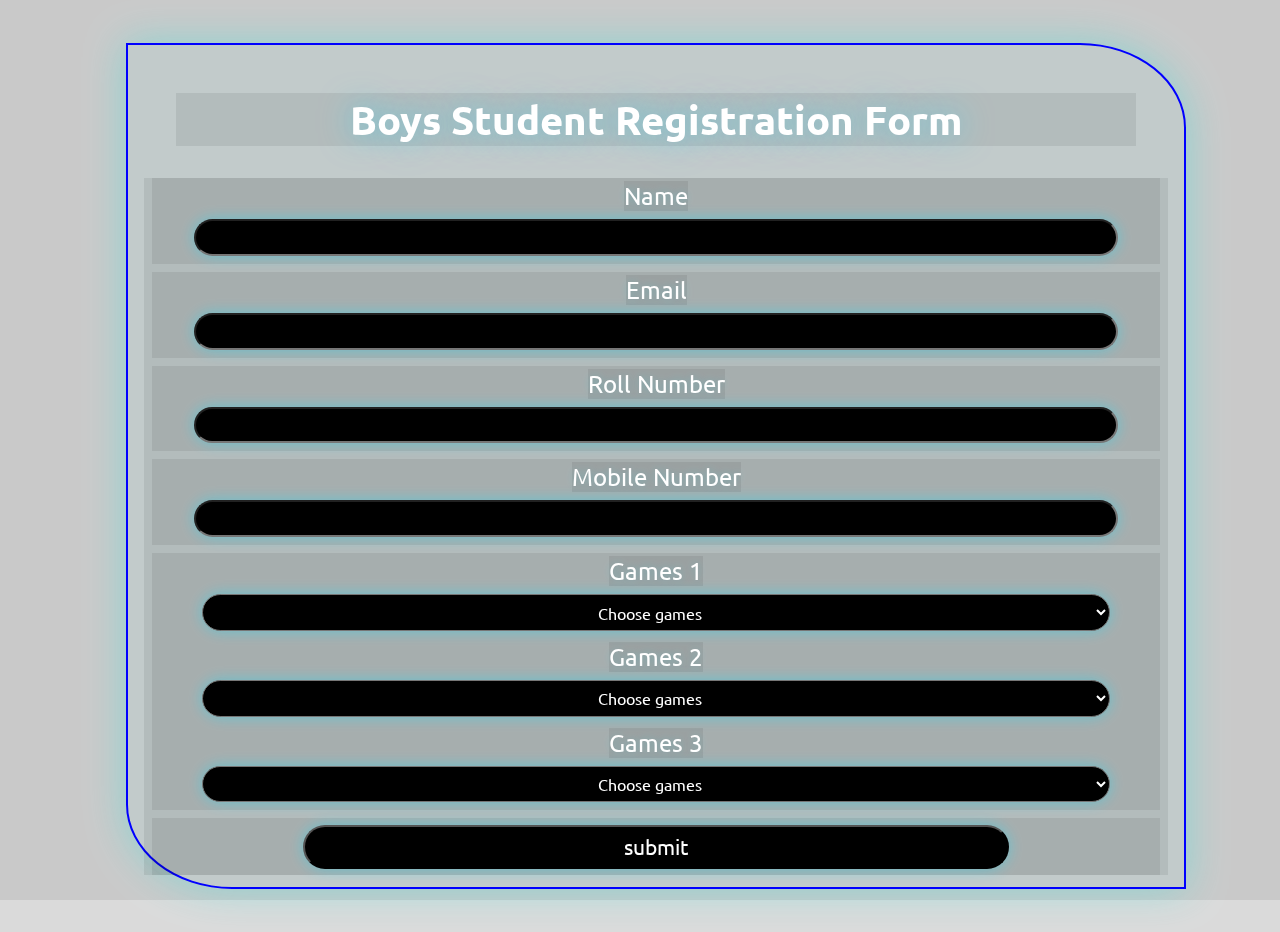
==== boys_from.html @ 723bbaa2 "1st commit" ====
<!DOCTYPE html>
<html lang="en">

<head>
    <meta charset="UTF-8">
    <meta http-equiv="X-UA-Compatible" content="IE=edge">
    <meta name="viewport" content="width=device-width, initial-scale=1.0">
    <title>Boys Application From For Sports...</title>
    <link rel="stylesheet" href="boys_from.css">
</head>

<body>
    <div class="contain">

        <video width="auto" height="auto" autoplay loop muted>
            <source src="Waves - 144156.mp4" type="video/mp4">
        </video>

        <div class="from_container">

            <h2>Boys Student Registration Form</h2>
            <form class="game_from" method="post" action="https://script.google.com/macros/s/AKfycbz7LaoXAwym04hQYRjWSEBOF-NP8DkwPVpCrH4x9s0SdNXPifZkkyieLGIzBJDSzql6/exec">
                <div class="details">
                    <label class="form-label">Name</label>
                    <input type="name" class="form-control" id="inputEmail4" name="name" required>
                </div>

                <div class="details">
                    <label class="form-label">Email</label>
                    <input type="email" class="form-control" id="inputEmail4" name="email" required>
                </div>

                <div class="details">
                    <label class="form-label">Roll Number</label>
                    <input type="number" class="form-control" id="inputEmail4" name="roll_no" required>
                </div>

                <div class="details">
                    <label class="form-label">Mobile Number</label>
                    <input type="number" class="form-control" id="inputEmail4" name="mobile" required>
                </div>



                <div class="details">
                    <label class="form-label">Games 1</label>
                    <select id="inputState" name="game1">
                        <option selected>Choose games</option>
                        <option>100 meter Race</option>
                        <option>200 meter Race</option>
                        <option>1600 m Race</option>
                        <option>Long jump</option>
                        <option>High Jump</option>
                        <option>Javelin</option>
                        <option>Shot Put</option>
                        <option>Discus Throw</option>
                        <option>Tug of War</option>
                    </select>

                    <label class="form-label">Games 2</label>
                    <select id="inputState" name="game2">
                        <option selected>Choose games</option>
                        <option>100 meter Race</option>
                        <option>200 meter Race</option>
                        <option>1600 m Race</option>
                        <option>Long jump</option>
                        <option>High Jump</option>
                        <option>Javelin</option>
                        <option>Shot Put</option>
                        <option>Discus Throw</option>
                        <option>Tug of War</option>
                    </select>

                    <label class="form-label">Games 3</label>
                    <select id="inputState" name="game3">
                        <option selected>Choose games</option>
                        <option>100 meter Race</option>
                        <option>200 meter Race</option>
                        <option>1600 m Race</option>
                        <option>Long jump</option>
                        <option>High Jump</option>
                        <option>Javelin</option>
                        <option>Shot Put</option>
                        <option>Discus Throw</option>
                        <option>Tug of War</option>
                    </select>
                </div>

                <div class="details">
                    <button type="submit" class="btn">submit</button>
                    <!-- <input type="submit" class="btn"> -->
                </div>
            </form>

        </div>

    </div>


</body>

</html>
---- boys_from.css ----
@import url('https://fonts.googleapis.com/css2?family=Ubuntu&display=swap');
*{
    font-family: 'Ubuntu', sans-serif;
    color:white;
    margin: 0;
    padding: 0;
    background-color: rgba(2, 2, 2, 0.075);
}
.contain{
    /* border: 2px solid red; */
    position: absolute;
    height:100vh;
    width: 100vw;
    display: flex;
    flex-direction: column;
    align-items: center;
    justify-content: center;
    padding: 1rem;
}

.contain video{
    width: 100vw;
    height: 100vh;
    object-fit: cover;
    position: fixed;
    left: 0;
    right: 0;
    top: 0;
    bottom: 0;
    z-index: -1;
}

.from_container{
    background-color: rgba(31, 232, 243, 0.042);
    box-shadow:  0 0 40px rgba(43, 226, 220, 0.401);
    border: 2px solid blue;
    border-radius: 0px 10% 0px 10%;
    padding: 1rem;
    height: 90%;
    width: 30%;
}
.from_container h2{
    font-size: 2.5rem;
    text-align: center;
    margin: 3rem;
    text-shadow: 0 0 2rem rgba(19, 212, 255, 0.523);
}
.details{
    text-shadow: 0 0 10px rgba(0, 229, 255, 0.223);
    display: flex;
    flex-direction: column;
    align-items: center;
    justify-content: center;
    font-size: 1.5rem;
    margin: 1rem;
}
.details input, .details select{
    text-align: center;
    background-color: rgb(0, 0, 0);
    box-shadow: 0 0 15px rgba(0, 221, 255, 0.395);
    border-radius: 10rem;
    width: 90%;
    padding: 0.4rem;
    margin: 0.5rem;
    font-size: 1rem;
}
#inputState option{
    text-align: center;
}

.form-label{
    margin-top: 3px;
}
.btn{
    /* border: 2px solid rebeccapurple; */
    background-color: rgb(0, 0, 0);
    font-size: 1.3rem;
    width: 70%;
    padding: 0.4rem;
    margin: 1rem;
    border-radius: 10rem;
    box-shadow: 0 0 15px rgba(0, 221, 255, 0.395);
    cursor: pointer;
}
.btn:hover{
    background-color:rgba(0, 221, 255, 0.041);
    /* border-radius: 5rem; */

}

@media screen and (max-width : 1400px) {
    .from_container{
        width: 80%;
    }
    .btn{
        margin: 0.4rem;
    }
    .from_container h2{
        margin: 2rem;
    }
    .details{
        margin: 0.5rem;
    }
}
@media screen and (max-width : 510px){
    .from_container h2{
        font-size: 2rem;
        margin: 1.5rem;
    }
    .details input, .details select{
        font-size: 0.5rem;
    }
    .details{
        /* margin: 0.5rem; */
        font-size: 1rem;
    }
    .from_container{
        height: 65%;
    }
}
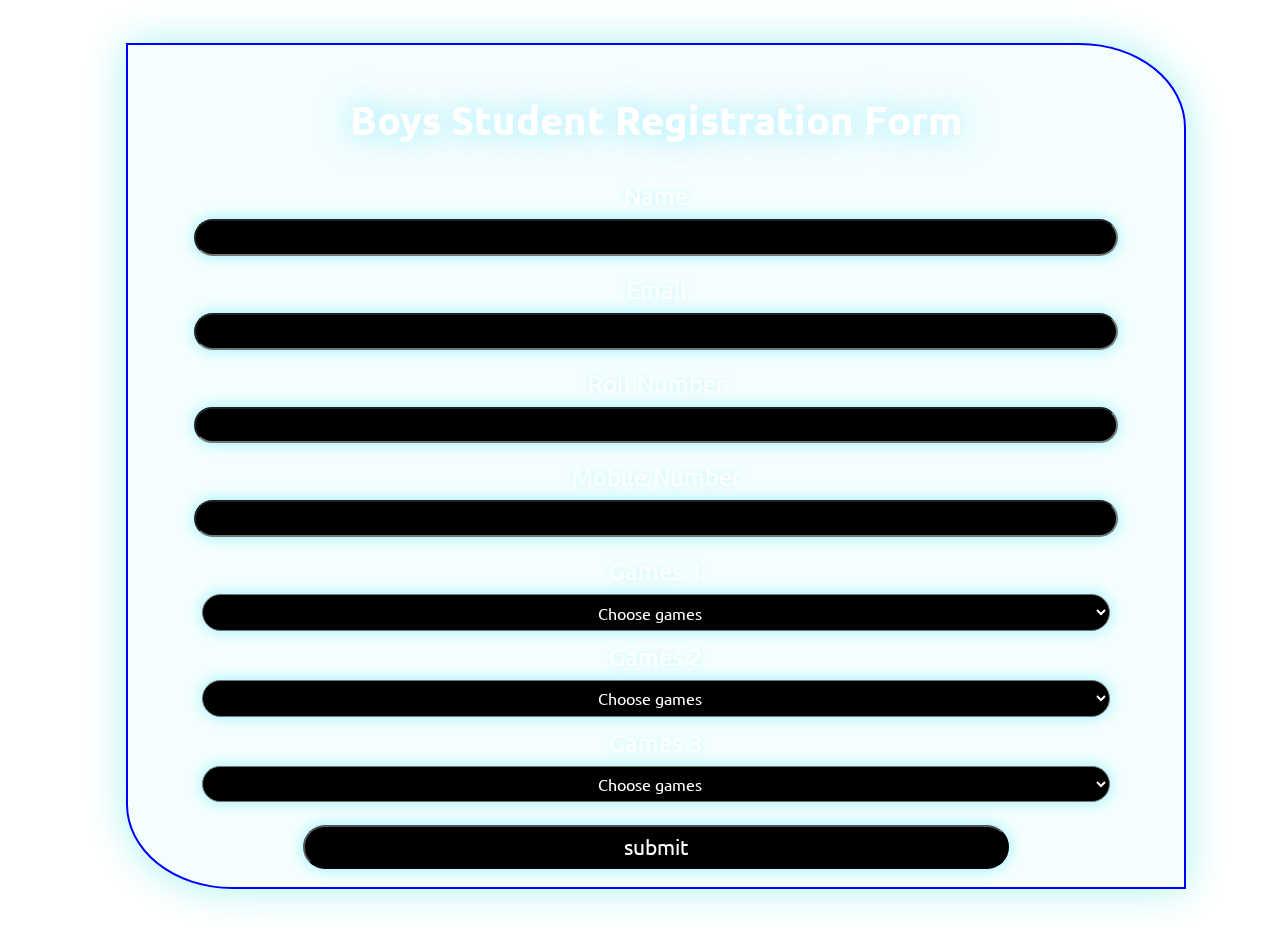
==== commit d2c10301: "4th commit" ====
--- a/boys_from.html
+++ b/boys_from.html
@@ -13,7 +13,7 @@
     <div class="contain">
 
         <video width="auto" height="auto" autoplay loop muted>
-            <source src="Waves - 144156.mp4" type="video/mp4">
+            <source src="Night - 28860.mp4" type="video/mp4">
         </video>
 
         <div class="from_container">
--- a/boys_from.css
+++ b/boys_from.css
@@ -4,7 +4,7 @@
     color:white;
     margin: 0;
     padding: 0;
-    background-color: rgba(2, 2, 2, 0.075);
+    /* background-color: rgba(2, 2, 2, 0.075); */
 }
 .contain{
     /* border: 2px solid red; */
@@ -19,8 +19,8 @@
 }
 
 .contain video{
-    width: 100vw;
-    height: 100vh;
+    width: 100%;
+    height: 100%;
     object-fit: cover;
     position: fixed;
     left: 0;
@@ -115,6 +115,6 @@
         font-size: 1rem;
     }
     .from_container{
-        height: 65%;
+        height: 80%;
     }
 }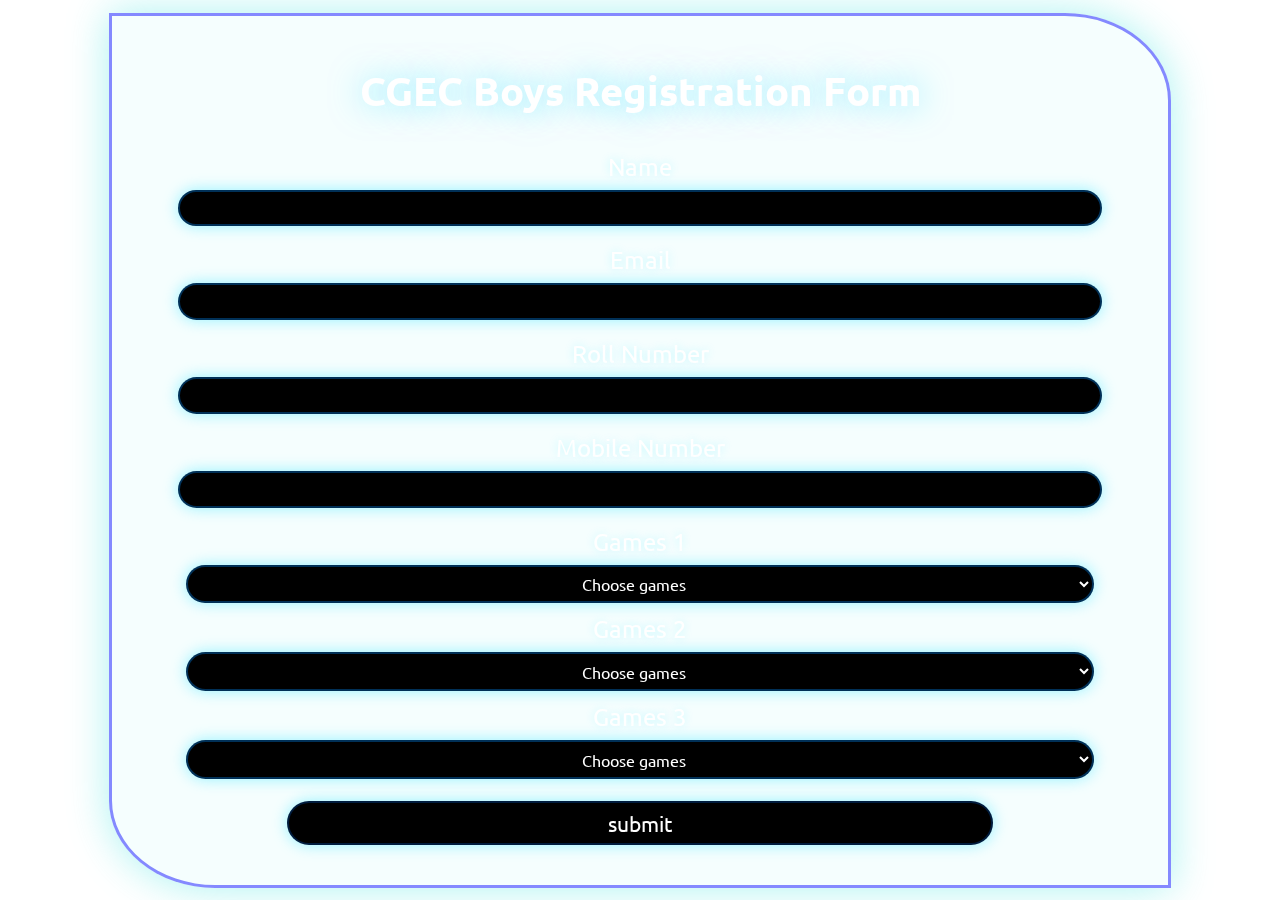
==== commit 4ab080ff: "5th commit" ====
--- a/boys_from.html
+++ b/boys_from.html
@@ -18,7 +18,7 @@
 
         <div class="from_container">
 
-            <h2>Boys Student Registration Form</h2>
+            <h2>CGEC Boys Registration Form</h2>
             <form class="game_from" method="post" action="https://script.google.com/macros/s/AKfycbz7LaoXAwym04hQYRjWSEBOF-NP8DkwPVpCrH4x9s0SdNXPifZkkyieLGIzBJDSzql6/exec">
                 <div class="details">
                     <label class="form-label">Name</label>
--- a/boys_from.css
+++ b/boys_from.css
@@ -4,6 +4,7 @@
     color:white;
     margin: 0;
     padding: 0;
+    scroll-behavior: smooth;
     /* background-color: rgba(2, 2, 2, 0.075); */
 }
 .contain{
@@ -15,13 +16,13 @@
     flex-direction: column;
     align-items: center;
     justify-content: center;
-    padding: 1rem;
+    /* padding: 1rem; */
 }
 
 .contain video{
     width: 100%;
     height: 100%;
-    object-fit: cover;
+    object-fit:cover;
     position: fixed;
     left: 0;
     right: 0;
@@ -33,11 +34,17 @@
 .from_container{
     background-color: rgba(31, 232, 243, 0.042);
     box-shadow:  0 0 40px rgba(43, 226, 220, 0.401);
-    border: 2px solid blue;
+    border: 3px solid rgba(0, 0, 255, 0.463);
     border-radius: 0px 10% 0px 10%;
     padding: 1rem;
-    height: 90%;
+    height: 93%;
     width: 30%;
+
+    /* animation effect */
+    animation-name: backgroundColorPalette;
+  animation-duration: 5s;
+  animation-iteration-count: infinite;
+  animation-direction: alternate;
 }
 .from_container h2{
     font-size: 2.5rem;
@@ -55,6 +62,7 @@
     margin: 1rem;
 }
 .details input, .details select{
+    border: 2px solid rgba(0, 140, 255, 0.341);
     text-align: center;
     background-color: rgb(0, 0, 0);
     box-shadow: 0 0 15px rgba(0, 221, 255, 0.395);
@@ -70,9 +78,11 @@
 
 .form-label{
     margin-top: 3px;
+    /* border: 2px solid red; */
+    /* text-shadow: 0 0 20 rgba(0, 0, 0, 0.988); */
 }
 .btn{
-    /* border: 2px solid rebeccapurple; */
+    border: 2px solid rgba(0, 115, 255, 0.244);
     background-color: rgb(0, 0, 0);
     font-size: 1.3rem;
     width: 70%;
@@ -117,4 +127,23 @@
     .from_container{
         height: 80%;
     }
-}+}
+
+/* animation effect */
+@keyframes backgroundColorPalette {
+    0% {
+      background: #59eef824;
+    }
+    25% {
+      background: #609fd32c;
+    }
+    50% {
+      background: #83f6ca24;
+    }
+    75% {
+      background: #3fedfa2c;
+    }
+    100% {
+      background: #6ce7ff12;
+    }
+  }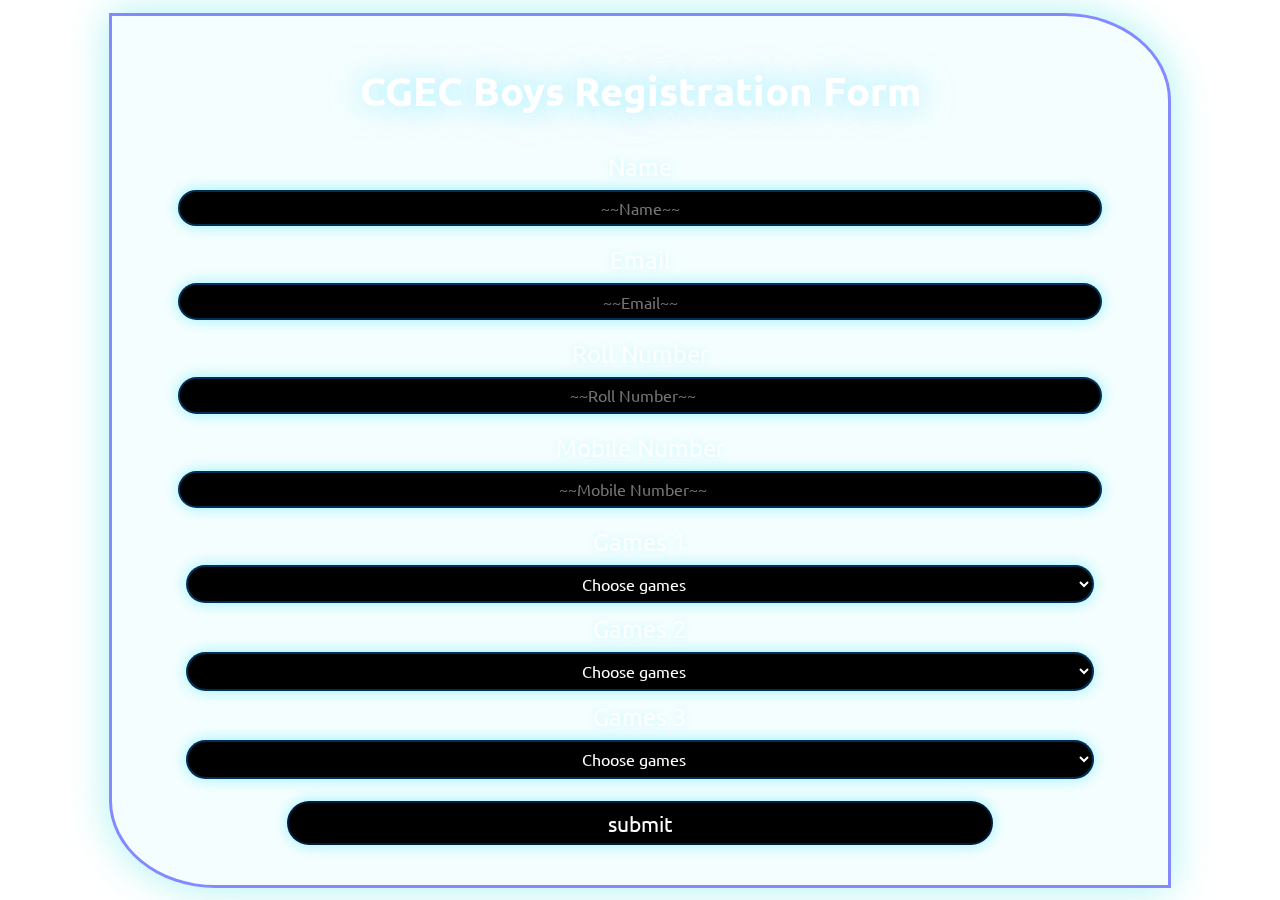
==== commit 3455b1d6: "6th commit" ====
--- a/boys_from.html
+++ b/boys_from.html
@@ -22,22 +22,22 @@
             <form class="game_from" method="post" action="https://script.google.com/macros/s/AKfycbz7LaoXAwym04hQYRjWSEBOF-NP8DkwPVpCrH4x9s0SdNXPifZkkyieLGIzBJDSzql6/exec">
                 <div class="details">
                     <label class="form-label">Name</label>
-                    <input type="name" class="form-control" id="inputEmail4" name="name" required>
+                    <input type="name" class="form-control" id="inputEmail4" name="name" placeholder="~~Name~~" required>
                 </div>
 
                 <div class="details">
                     <label class="form-label">Email</label>
-                    <input type="email" class="form-control" id="inputEmail4" name="email" required>
+                    <input type="email" class="form-control" id="inputEmail4" name="email" placeholder="~~Email~~" required>
                 </div>
 
                 <div class="details">
                     <label class="form-label">Roll Number</label>
-                    <input type="number" class="form-control" id="inputEmail4" name="roll_no" required>
+                    <input type="number" class="form-control" id="inputEmail4" name="roll_no" placeholder="~~Roll Number~~" required>
                 </div>
 
                 <div class="details">
                     <label class="form-label">Mobile Number</label>
-                    <input type="number" class="form-control" id="inputEmail4" name="mobile" required>
+                    <input type="number" class="form-control" id="inputEmail4" name="mobile" placeholder="~~Mobile Number~~" required>
                 </div>
 
 
--- a/boys_from.css
+++ b/boys_from.css
@@ -49,7 +49,7 @@
 .from_container h2{
     font-size: 2.5rem;
     text-align: center;
-    margin: 3rem;
+    margin: 2.5rem;
     text-shadow: 0 0 2rem rgba(19, 212, 255, 0.523);
 }
 .details{
@@ -125,7 +125,7 @@
         font-size: 1rem;
     }
     .from_container{
-        height: 80%;
+        height: 85%;
     }
 }
 
